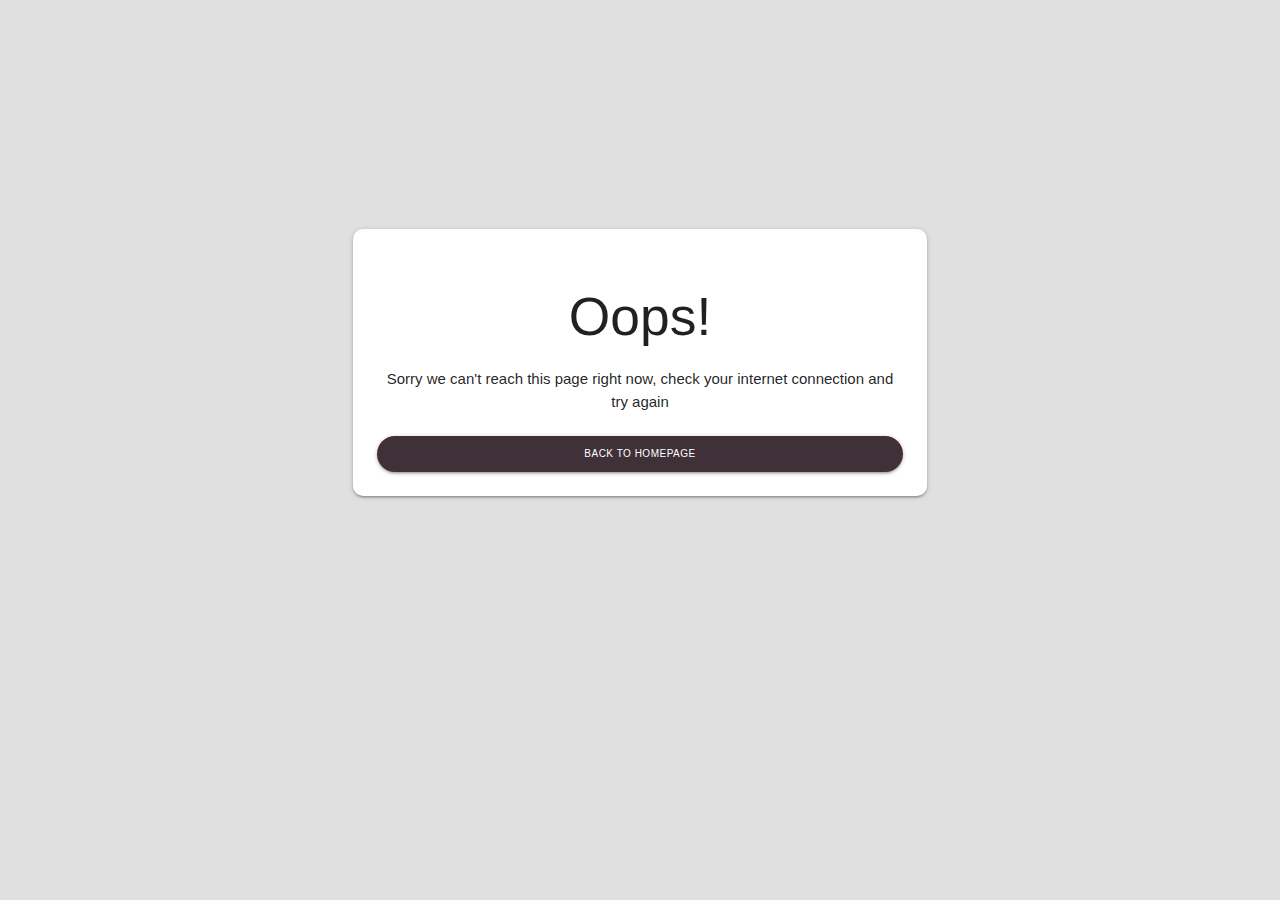
==== public/pages/fallback.html @ 2123d3ba "Revert "Revert "Firebase Hosting Setup""" ====
<html lang="en">

<head>
    <!-- Meta -->
    <meta charset="UTF-8">
    <meta name="viewport" content="width=device-width, initial-scale=1.0">
    <title>Floriofeel</title>

    <!-- Styles -->
    <link type="text/css" href="/css/materialize.min.css" rel="stylesheet">
    <link type="text/css" href="/css/styles.css" rel="stylesheet">

    <!-- Icon Libraries -->
    <link rel="stylesheet" href="https://use.fontawesome.com/releases/v5.13.0/css/all.css"
        integrity="sha384-Bfad6CLCknfcloXFOyFnlgtENryhrpZCe29RTifKEixXQZ38WheV+i/6YWSzkz3V" crossorigin="anonymous">
    <link rel="stylesheet" href="https://fonts.googleapis.com/icon?family=Material+Icons">

    <!-- Scripts -->
    <script type="text/javascript" src="/js/materialize.min.js"></script>
    <script type="text/javascript" src="/js/scripts.js"></script>
    <link rel="manifest" href="/manifest.json">
    <!-- iOS Support -->
    <link rel="apple-touch-icon" href="/img/icons/icon-96x96.png">
    <meta name="apple-mobile-web-app-status-bar" content="#403038">
    <meta name="theme-color" content="#403038">
</head>

<body class="grey lighten-2" style="background-image: url(/img/HiResMeadowOverlay.png); background-position: center;">

    <div id="landing">
        <div class="container center">
            <div class="row center">
                
            </div>
            <div class="row center" style="display: block; padding-top: 200px;" id="main">
                <div class="col s12 l12">
                </div>
                
                <div class="col s8 l8 offset-l2 offset-s2">
                    <div class="card" style="border-radius: 10px;">
                        <div class="card-content">
                            <h2>Oops!</h2>
                    <p> Sorry we can't reach this page right now, check your internet connection and try again</p>
                    <br>
                    <a style="width: 100%; border-radius: 100px; background-color: #403038;" href="/"
                        class="btn"><span style="font-size: x-small;">Back to Homepage</span></a>
                        </div>
                    </div>
                </div>
            </div>

        </div>

    </div>


    <script src="/js/app.js"></script>
</body>

</html>
---- css/styles.css ----
body{
    margin: 0;
    height: 100%;
    overflow-x: hidden;

}

::placeholder{
    color: #403038;
}

.hover-text{
    font-size: large; 
    position: absolute; 
    top: 50%; 
    left: 50%; 
    transform: translate(-50%, -50%);
}
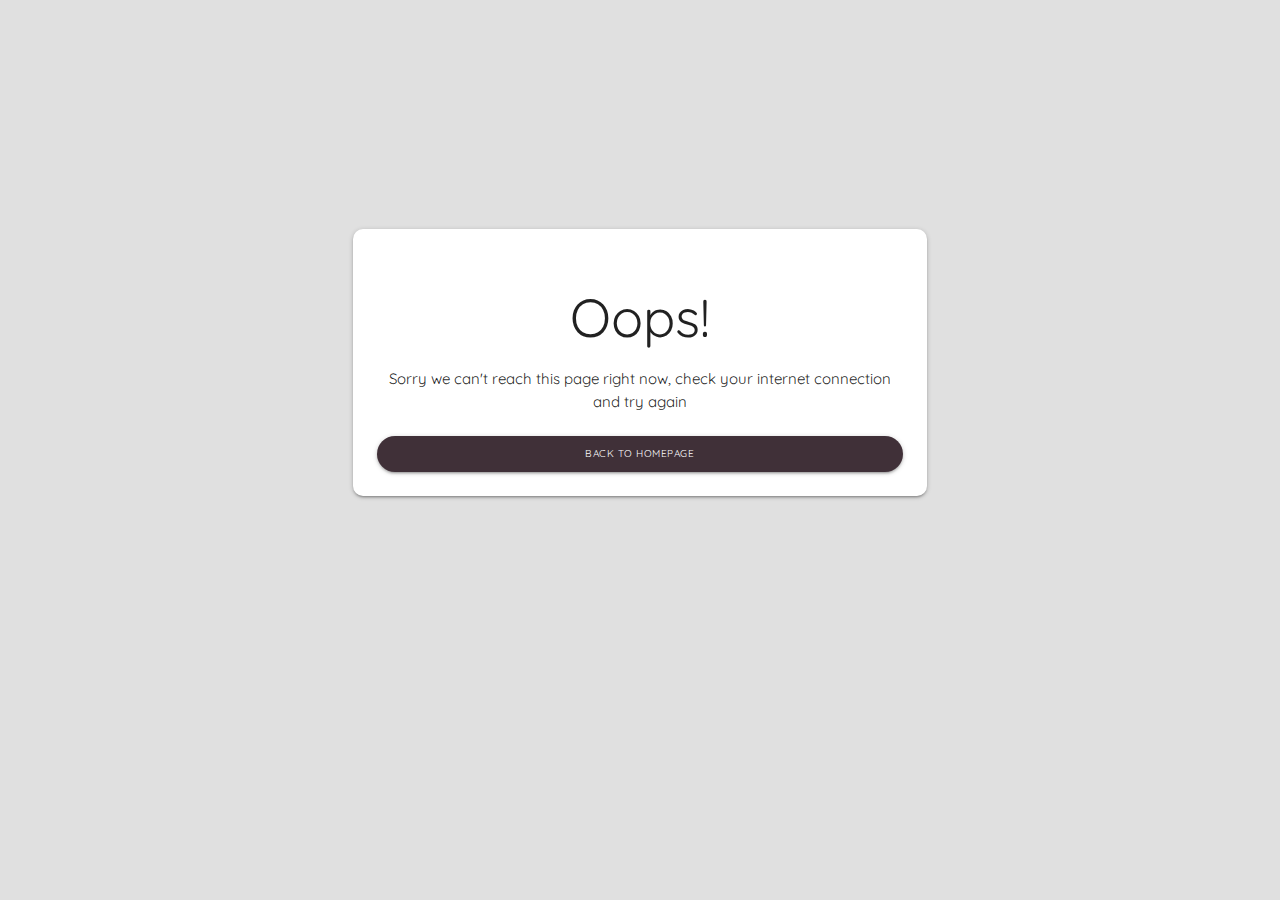
==== commit d2bd5061: "Visual Update" ====
--- a/public/pages/fallback.html
+++ b/public/pages/fallback.html
@@ -7,20 +7,25 @@
     <title>Floriofeel</title>
 
     <!-- Styles -->
-    <link type="text/css" href="/css/materialize.min.css" rel="stylesheet">
-    <link type="text/css" href="/css/styles.css" rel="stylesheet">
+    <link type="text/css" href="../css/materialize.min.css" rel="stylesheet">
+    <link type="text/css" href="../css/styles.css" rel="stylesheet">
 
     <!-- Icon Libraries -->
     <link rel="stylesheet" href="https://use.fontawesome.com/releases/v5.13.0/css/all.css"
         integrity="sha384-Bfad6CLCknfcloXFOyFnlgtENryhrpZCe29RTifKEixXQZ38WheV+i/6YWSzkz3V" crossorigin="anonymous">
     <link rel="stylesheet" href="https://fonts.googleapis.com/icon?family=Material+Icons">
 
+    <!-- Font Import -->
+    <link rel="preconnect" href="https://fonts.gstatic.com">
+    <link href="https://fonts.googleapis.com/css2?family=Quicksand:wght@300;400;500;600;700&display=swap"
+        rel="stylesheet">
+
     <!-- Scripts -->
-    <script type="text/javascript" src="/js/materialize.min.js"></script>
-    <script type="text/javascript" src="/js/scripts.js"></script>
-    <link rel="manifest" href="/manifest.json">
+    <script type="text/javascript" src="../js/materialize.min.js"></script>
+    <script type="text/javascript" src="../js/scripts.js"></script>
+    <link rel="manifest" href="../manifest.json">
     <!-- iOS Support -->
-    <link rel="apple-touch-icon" href="/img/icons/icon-96x96.png">
+    <link rel="apple-touch-icon" href="../img/icons/icon-96x96.png">
     <meta name="apple-mobile-web-app-status-bar" content="#403038">
     <meta name="theme-color" content="#403038">
 </head>
@@ -30,20 +35,21 @@
     <div id="landing">
         <div class="container center">
             <div class="row center">
-                
+
             </div>
             <div class="row center" style="display: block; padding-top: 200px;" id="main">
                 <div class="col s12 l12">
                 </div>
-                
+
                 <div class="col s8 l8 offset-l2 offset-s2">
                     <div class="card" style="border-radius: 10px;">
                         <div class="card-content">
                             <h2>Oops!</h2>
-                    <p> Sorry we can't reach this page right now, check your internet connection and try again</p>
-                    <br>
-                    <a style="width: 100%; border-radius: 100px; background-color: #403038;" href="/"
-                        class="btn"><span style="font-size: x-small;">Back to Homepage</span></a>
+                            <p> Sorry we can't reach this page right now, check your internet connection and try again
+                            </p>
+                            <br>
+                            <a style="width: 100%; border-radius: 100px; background-color: #403038;" href="/"
+                                class="btn"><span style="font-size: x-small;">Back to Homepage</span></a>
                         </div>
                     </div>
                 </div>
@@ -54,7 +60,9 @@
     </div>
 
 
-    <script src="/js/app.js"></script>
+    <script src="../js/app.js"></script>
+    <script src="../js/db.js"></script>
+    <script src="../js/ui.js"></script>
 </body>
 
 </html>--- a/public/css/styles.css
+++ b/public/css/styles.css
@@ -0,0 +1,18 @@
+body{
+    margin: 0;
+    height: 100%;
+    overflow-x: hidden;
+    font-family: 'Quicksand', sans-serif;
+}
+
+::placeholder{
+    color: #403038;
+}
+
+.hover-text{
+    font-size: large; 
+    position: absolute; 
+    top: 50%; 
+    left: 50%; 
+    transform: translate(-50%, -50%);
+}